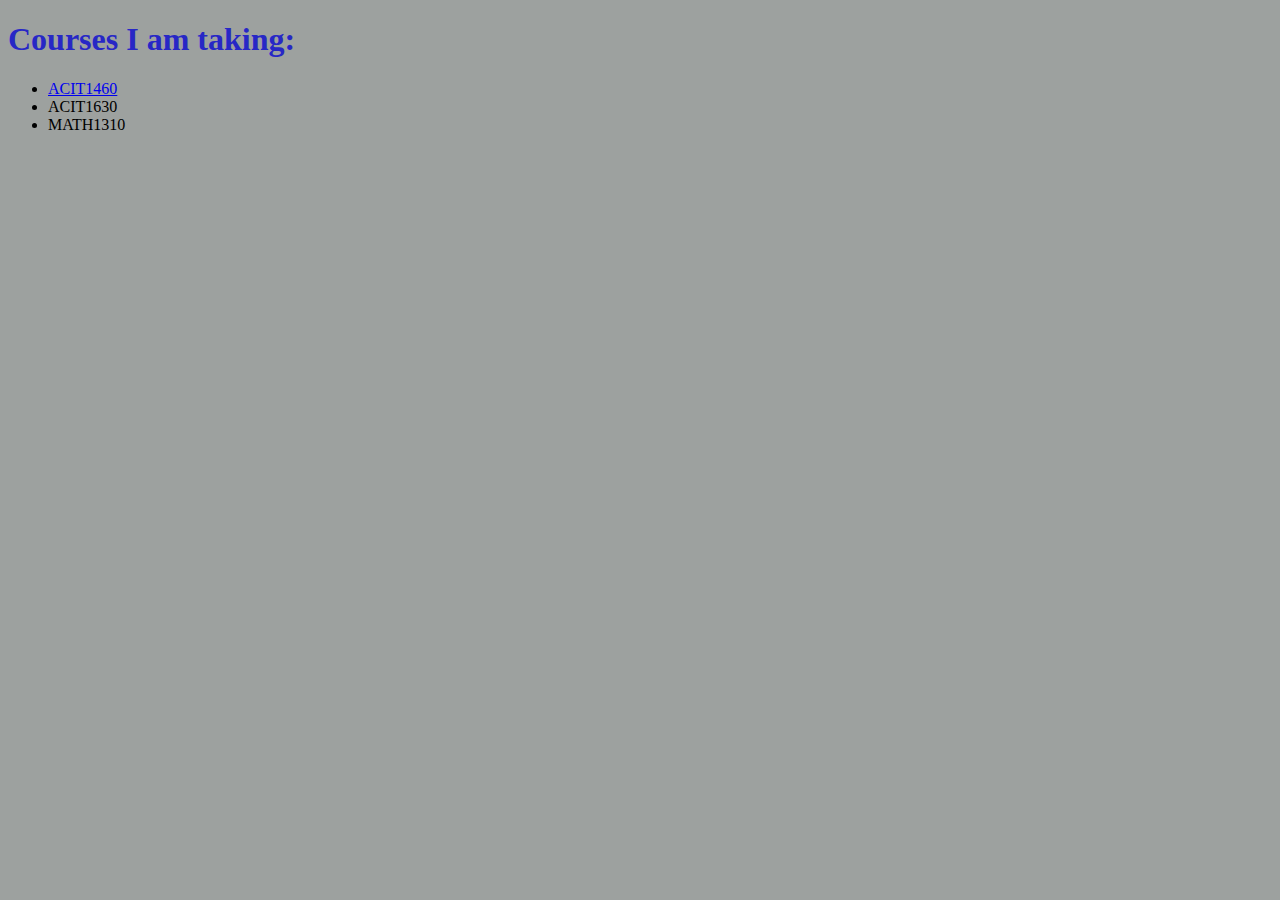
==== misc/courses.html @ 27b3db09 "edit school and courses pages. Add content in each page" ====
<!DOCTYPE html>
<html lang="en">
    <head>
        <meta charset="UTF-8">
        <link href="../styles/stylesheet.css" rel="stylesheet">
        <title>My Courses</title>
    </head>

    <body>
        <h1> 
            Courses I am taking:
        </h1> 

        <ul>
            <li> <a href="https://www.bcit.ca/outlines/20223048460/"> ACIT1460 </a> </li>
            <li> ACIT1630 </li>
            <li> MATH1310 </li>
        </ul>
    </body>
</html>
---- styles/stylesheet.css ----
body{
    background-color: rgba(111, 117, 115, 0.681);
}

h1{
    color:rgb(39, 39, 198);
}
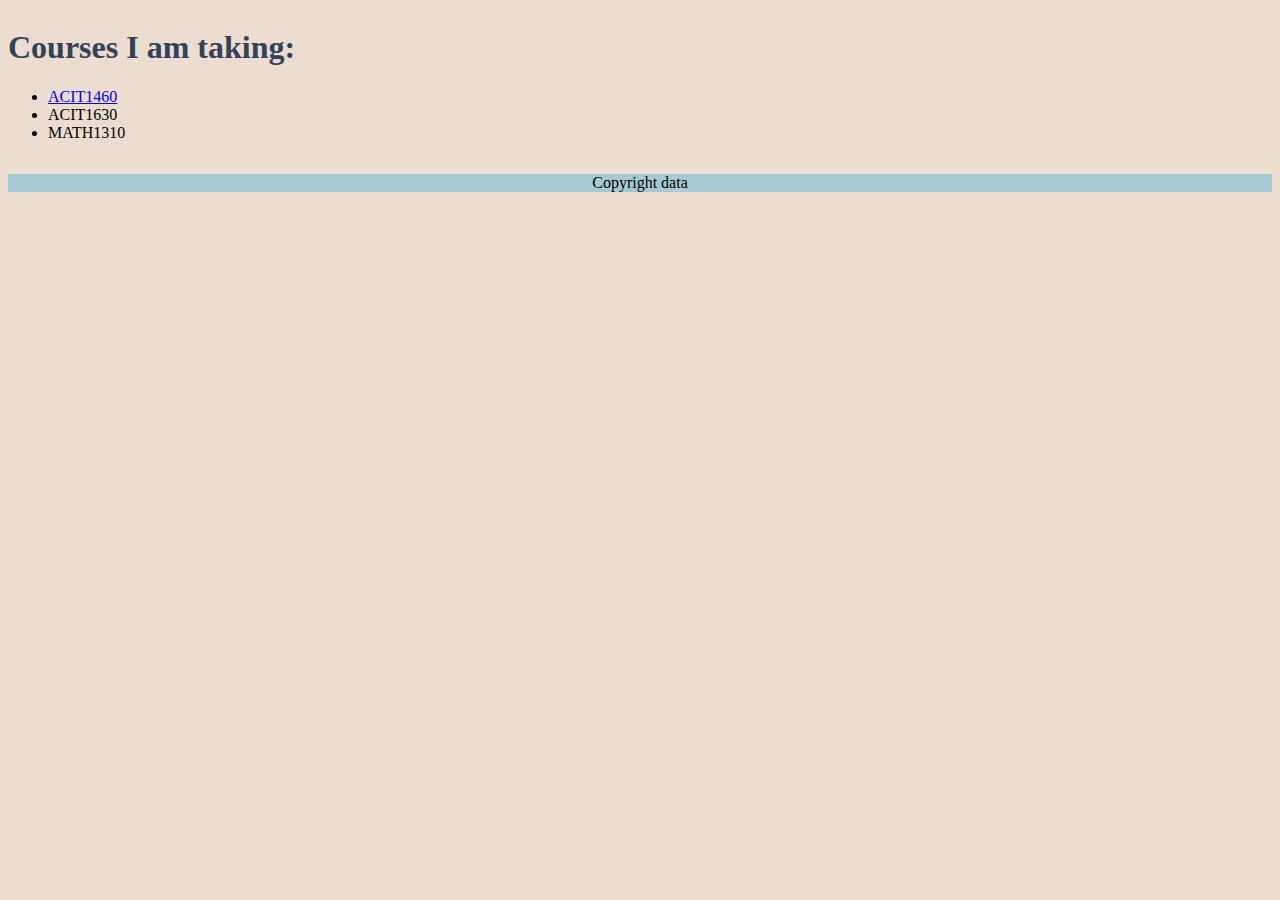
==== commit aa120abc: "add colouring to header and add copyright footer text" ====
--- a/misc/courses.html
+++ b/misc/courses.html
@@ -7,14 +7,22 @@
     </head>
 
     <body>
-        <h1> 
-            Courses I am taking:
-        </h1> 
+        <main>
+            <section>
+                <h1> 
+                    Courses I am taking:
+                </h1> 
 
-        <ul>
-            <li> <a href="https://www.bcit.ca/outlines/20223048460/"> ACIT1460 </a> </li>
-            <li> ACIT1630 </li>
-            <li> MATH1310 </li>
-        </ul>
+                <ul>
+                    <li> <a href="https://www.bcit.ca/outlines/20223048460/"> ACIT1460 </a> </li>
+                    <li> ACIT1630 </li>
+                    <li> MATH1310 </li>
+                </ul> 
+            </section>
+        </main>
+        
+        <footer>
+            <p>Copyright data</p>
+        </footer>
     </body>
 </html>--- a/styles/stylesheet.css
+++ b/styles/stylesheet.css
@@ -1,7 +1,39 @@
 body{
-    background-color: rgba(111, 117, 115, 0.681);
+    background-color: #eDDDD0;
 }
 
 h1{
-    color:rgb(39, 39, 198);
+    color: #334259;
 }
+
+header{
+    background-color: #a6cad4;
+    text-align: center;
+}
+
+#main_header {
+    font-family: Montserrat, sans-serif;
+}
+
+nav {
+    display: flex;
+    justify-content: center;
+}
+
+div {
+    padding: 10px;
+}
+
+footer {
+    background-color: #a6cad4;
+    text-align: center;
+}
+
+main {
+    display: grid;
+    grid-template-columns: 1fr 1fr;
+}
+
+img {
+    grid-column: 2/3;
+}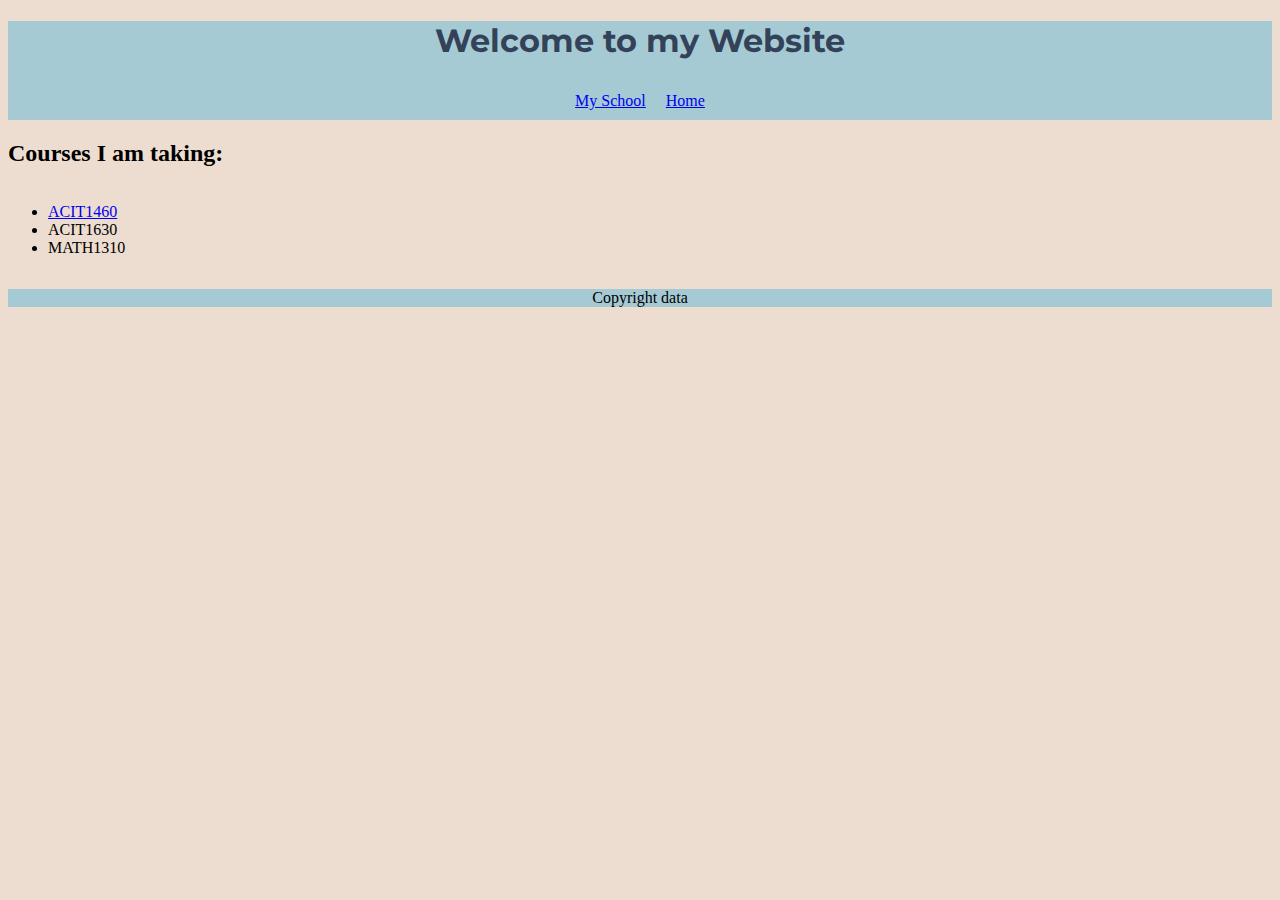
==== commit 87354002: "modified header styling. Add grid layout" ====
--- a/misc/courses.html
+++ b/misc/courses.html
@@ -4,15 +4,29 @@
         <meta charset="UTF-8">
         <link href="../styles/stylesheet.css" rel="stylesheet">
         <title>My Courses</title>
+        <link rel="preconnect" href="https://fonts.googleapis.com">
+        <link rel="preconnect" href="https://fonts.gstatic.com" crossorigin>
+        <link href="https://fonts.googleapis.com/css2?family=Montserrat&display=swap" rel="stylesheet">
     </head>
 
     <body>
+        <header>
+            <h1 id="main_header">Welcome to my Website</h1>
+            <article class="nav_bar">
+                <nav>
+                    <div><a href="school.html"> My School </a></div>
+                    <div><a href="../index.html"> Home </a></div>
+                 </nav>
+            
+        </article>
+        </header>
+    
+
         <main>
+            <h2> 
+                Courses I am taking:
+            </h2> 
             <section>
-                <h1> 
-                    Courses I am taking:
-                </h1> 
-
                 <ul>
                     <li> <a href="https://www.bcit.ca/outlines/20223048460/"> ACIT1460 </a> </li>
                     <li> ACIT1630 </li>
@@ -20,7 +34,7 @@
                 </ul> 
             </section>
         </main>
-        
+
         <footer>
             <p>Copyright data</p>
         </footer>
--- a/styles/stylesheet.css
+++ b/styles/stylesheet.css
@@ -10,6 +10,7 @@
     background-color: #a6cad4;
     text-align: center;
 }
+
 
 #main_header {
     font-family: Montserrat, sans-serif;
@@ -31,9 +32,19 @@
 
 main {
     display: grid;
-    grid-template-columns: 1fr 1fr;
+    grid-template-columns: 3fr 1fr;
 }
 
 img {
     grid-column: 2/3;
+    align-items: flex-end;
+    padding-left: 30px;
+}
+
+h2 {
+    grid-column: 1/-1;
+}
+
+.text {
+    grid-column: 1/2;
 }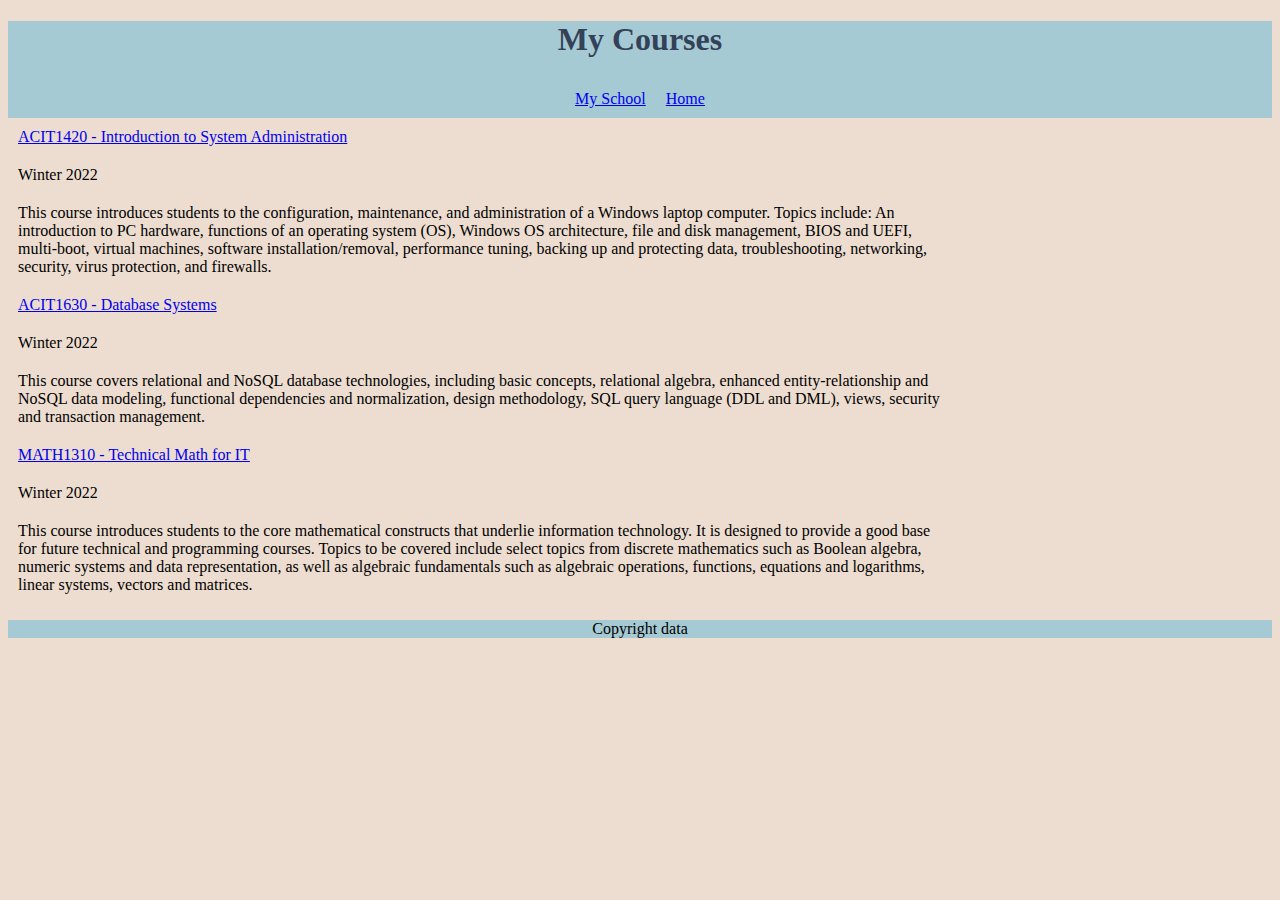
==== commit f474068f: "edit html of course page. Add full course name, description, and term" ====
--- a/misc/courses.html
+++ b/misc/courses.html
@@ -11,27 +11,25 @@
 
     <body>
         <header>
-            <h1 id="main_header">Welcome to my Website</h1>
-            <article class="nav_bar">
-                <nav>
-                    <div><a href="school.html"> My School </a></div>
-                    <div><a href="../index.html"> Home </a></div>
-                 </nav>
-            
-        </article>
+            <h1>My Courses</h1>
+            <nav>
+                <div><a href="school.html"> My School </a></div>
+                <div><a href="../index.html"> Home </a></div>
+            </nav>
         </header>
     
 
         <main>
-            <h2> 
-                Courses I am taking:
-            </h2> 
             <section>
-                <ul>
-                    <li> <a href="https://www.bcit.ca/outlines/20223048460/"> ACIT1460 </a> </li>
-                    <li> ACIT1630 </li>
-                    <li> MATH1310 </li>
-                </ul> 
+                    <div> <a href="https://www.bcit.ca/outlines/20223048460/"> ACIT1420 - Introduction to System Administration</a> </div>
+                    <div class = "season">Winter 2022 </div> 
+                    <div> This course introduces students to the configuration, maintenance, and administration of a Windows laptop computer. Topics include: An introduction to PC hardware, functions of an operating system (OS), Windows OS architecture, file and disk management, BIOS and UEFI, multi-boot, virtual machines, software installation/removal, performance tuning, backing up and protecting data, troubleshooting, networking, security, virus protection, and firewalls.</div>
+                    <div> <a href=https://www.bcit.ca/outlines/acit1630/"> ACIT1630 - Database Systems </a> </div>
+                    <div class = "season">Winter 2022 </div> 
+                    <div> This course covers relational and NoSQL database technologies, including basic concepts, relational algebra, enhanced entity-relationship and NoSQL data modeling, functional dependencies and normalization, design methodology, SQL query language (DDL and DML), views, security and transaction management.</div>
+                    <div> <a href="https://www.bcit.ca/outlines/math1310/"> MATH1310 - Technical Math for IT </a> </div>
+                    <div class = "season">Winter 2022 </div> 
+                    <div> This course introduces students to the core mathematical constructs that underlie information technology. It is designed to provide a good base for future technical and programming courses. Topics to be covered include select topics from discrete mathematics such as Boolean algebra, numeric systems and data representation, as well as algebraic fundamentals such as algebraic operations, functions, equations and logarithms, linear systems, vectors and matrices.</div>
             </section>
         </main>
 
--- a/styles/stylesheet.css
+++ b/styles/stylesheet.css
@@ -2,9 +2,11 @@
     background-color: #eDDDD0;
 }
 
+/* Change header font colour */
 h1{
     color: #334259;
 }
+
 
 header{
     background-color: #a6cad4;
@@ -21,6 +23,7 @@
     justify-content: center;
 }
 
+/* fixme: header nav bar */
 div {
     padding: 10px;
 }
@@ -47,4 +50,9 @@
 
 .text {
     grid-column: 1/2;
-}+}
+
+/* .season {
+    background-color: orange;
+    text-align: left;
+} */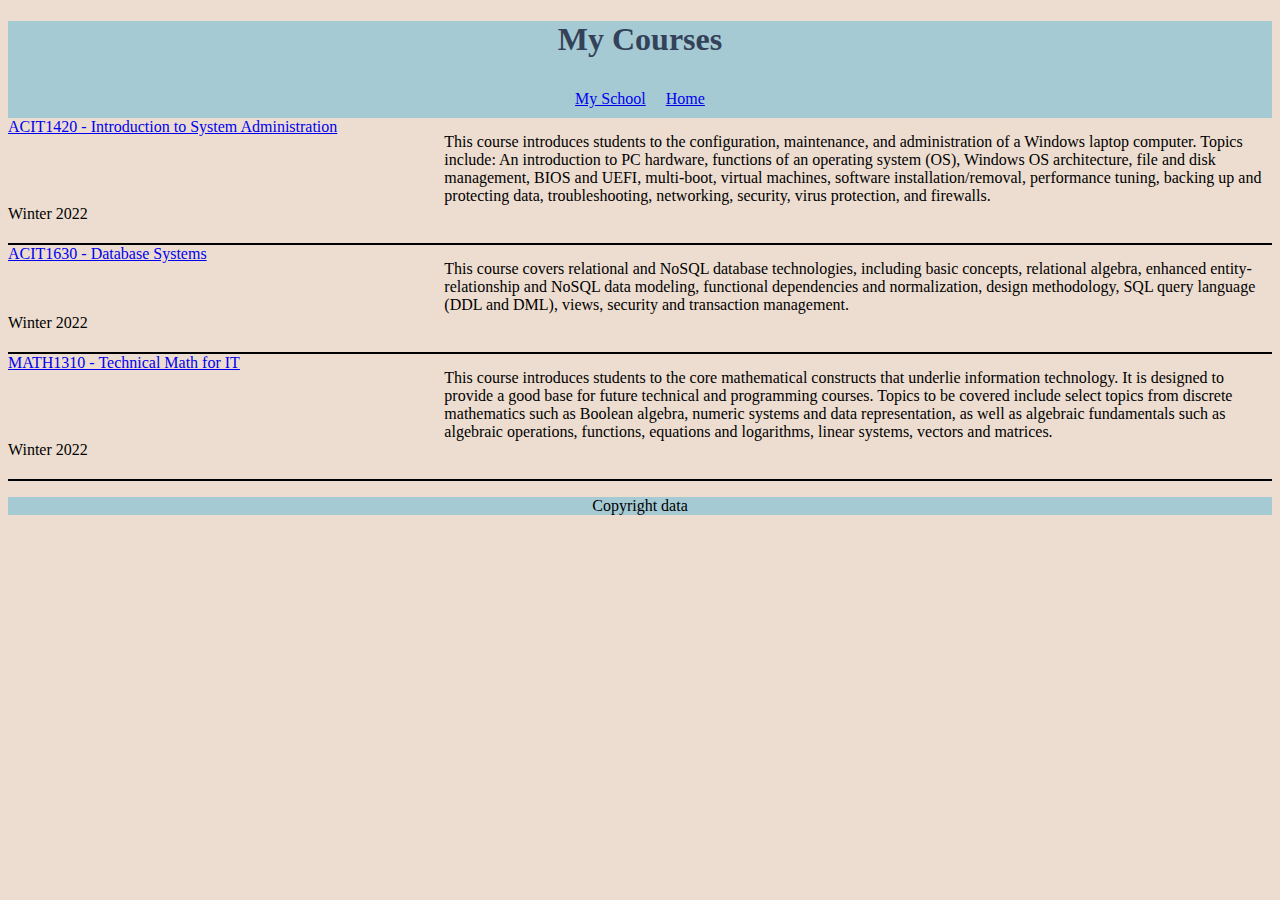
==== commit e308012c: "add media queries for larger screens" ====
--- a/misc/courses.html
+++ b/misc/courses.html
@@ -2,6 +2,7 @@
 <html lang="en">
     <head>
         <meta charset="UTF-8">
+        <meta name="viewport" content="width=device-width, initial-scale=1.0">
         <link href="../styles/stylesheet.css" rel="stylesheet">
         <title>My Courses</title>
         <link rel="preconnect" href="https://fonts.googleapis.com">
@@ -20,16 +21,22 @@
     
 
         <main>
-            <section>
+            <section class = "course">
                     <div> <a href="https://www.bcit.ca/outlines/20223048460/"> ACIT1420 - Introduction to System Administration</a> </div>
                     <div class = "season">Winter 2022 </div> 
-                    <div> This course introduces students to the configuration, maintenance, and administration of a Windows laptop computer. Topics include: An introduction to PC hardware, functions of an operating system (OS), Windows OS architecture, file and disk management, BIOS and UEFI, multi-boot, virtual machines, software installation/removal, performance tuning, backing up and protecting data, troubleshooting, networking, security, virus protection, and firewalls.</div>
-                    <div> <a href=https://www.bcit.ca/outlines/acit1630/"> ACIT1630 - Database Systems </a> </div>
-                    <div class = "season">Winter 2022 </div> 
-                    <div> This course covers relational and NoSQL database technologies, including basic concepts, relational algebra, enhanced entity-relationship and NoSQL data modeling, functional dependencies and normalization, design methodology, SQL query language (DDL and DML), views, security and transaction management.</div>
-                    <div> <a href="https://www.bcit.ca/outlines/math1310/"> MATH1310 - Technical Math for IT </a> </div>
-                    <div class = "season">Winter 2022 </div> 
-                    <div> This course introduces students to the core mathematical constructs that underlie information technology. It is designed to provide a good base for future technical and programming courses. Topics to be covered include select topics from discrete mathematics such as Boolean algebra, numeric systems and data representation, as well as algebraic fundamentals such as algebraic operations, functions, equations and logarithms, linear systems, vectors and matrices.</div>
+                    <div class = "description"> This course introduces students to the configuration, maintenance, and administration of a Windows laptop computer. Topics include: An introduction to PC hardware, functions of an operating system (OS), Windows OS architecture, file and disk management, BIOS and UEFI, multi-boot, virtual machines, software installation/removal, performance tuning, backing up and protecting data, troubleshooting, networking, security, virus protection, and firewalls.</div>
+            </section>
+
+            <section class = "course">
+                <div> <a href=https://www.bcit.ca/outlines/acit1630/"> ACIT1630 - Database Systems </a> </div>
+                <div class = "season">Winter 2022 </div> 
+                <div class = "description"> This course covers relational and NoSQL database technologies, including basic concepts, relational algebra, enhanced entity-relationship and NoSQL data modeling, functional dependencies and normalization, design methodology, SQL query language (DDL and DML), views, security and transaction management.</div>
+            </section>
+
+            <section class = "course"> 
+                <div> <a href="https://www.bcit.ca/outlines/math1310/"> MATH1310 - Technical Math for IT </a> </div>
+                <div class = "season">Winter 2022 </div> 
+                <div class = "description"> This course introduces students to the core mathematical constructs that underlie information technology. It is designed to provide a good base for future technical and programming courses. Topics to be covered include select topics from discrete mathematics such as Boolean algebra, numeric systems and data representation, as well as algebraic fundamentals such as algebraic operations, functions, equations and logarithms, linear systems, vectors and matrices.</div>
             </section>
         </main>
 
--- a/styles/stylesheet.css
+++ b/styles/stylesheet.css
@@ -20,11 +20,13 @@
 
 nav {
     display: flex;
+    /* fixme: remove this line for media query for big screens */
+    flex-direction: column;
     justify-content: center;
 }
 
 /* fixme: header nav bar */
-div {
+nav > div {
     padding: 10px;
 }
 
@@ -33,7 +35,7 @@
     text-align: center;
 }
 
-main {
+.home_text {
     display: grid;
     grid-template-columns: 3fr 1fr;
 }
@@ -55,4 +57,46 @@
 /* .season {
     background-color: orange;
     text-align: left;
+} */
+
+.course {
+    border-bottom: 2px solid black;
+}
+
+
+@media screen and (min-width: 600px) {
+    .course {
+        display: grid;
+        grid-template-columns: 1fr 2fr;
+        /* border-bottom: 2px solid black; */
+    };
+
+}
+
+@media screen and (min-width: 600px) {
+    nav {
+        display: flex;
+        flex-direction: row;
+        justify-content: center;
+    };
+}
+
+@media screen and (min-width: 600px) {
+    .season {
+        grid-row: 2/3;
+        padding-bottom: 20px;
+    }
+}
+
+@media screen and (min-width: 600px) {
+    .description {
+        padding-top: 15px;
+        margin-left: 15px;
+    }
+}
+
+/* @media screen and (min-width: 600px) {
+    .course {
+
+    }
 } */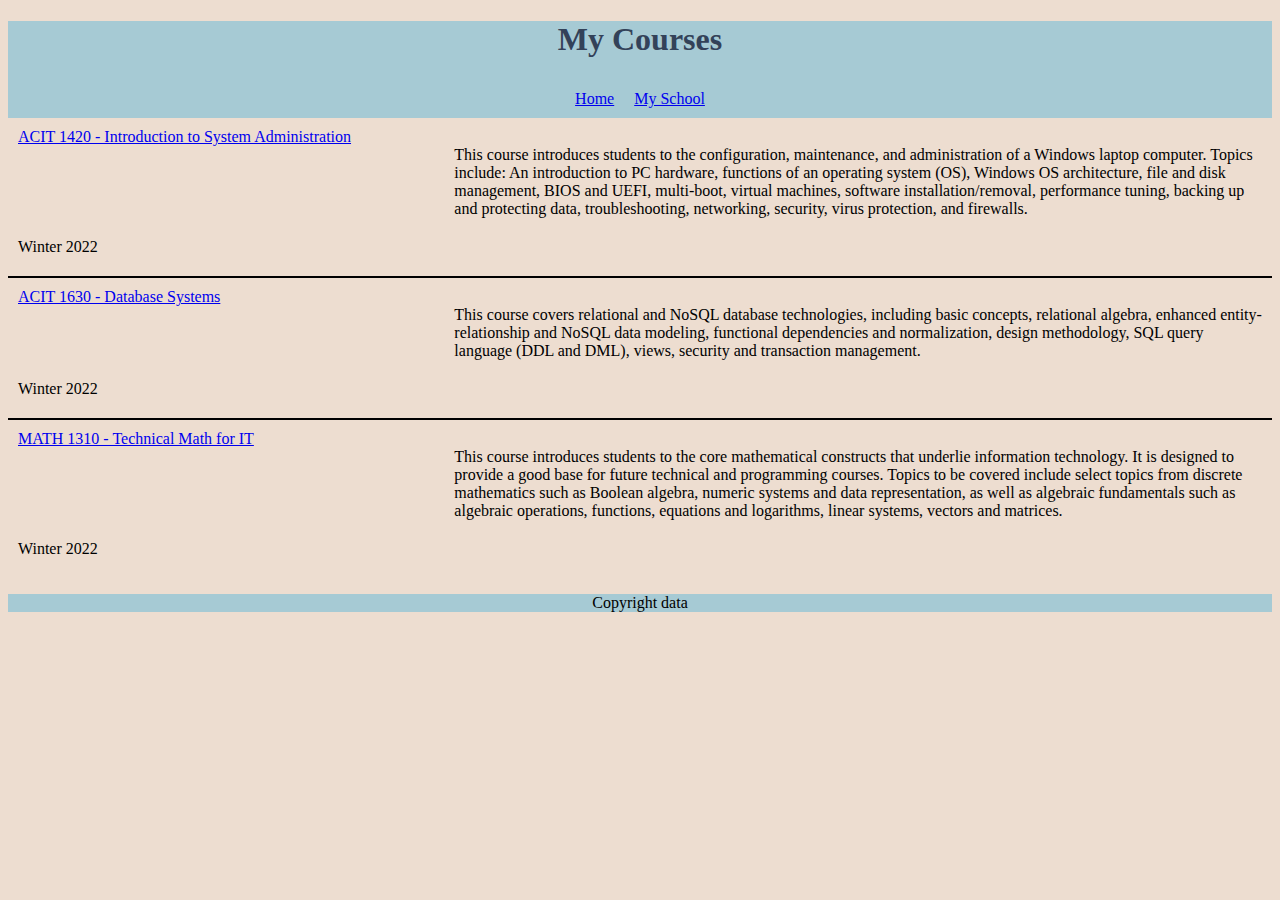
==== commit 73912229: "modify media queries to fix formatting. Modify default formatting to match example" ====
--- a/misc/courses.html
+++ b/misc/courses.html
@@ -14,27 +14,27 @@
         <header>
             <h1>My Courses</h1>
             <nav>
+                <div><a href="../index.html"> Home </a></div>
                 <div><a href="school.html"> My School </a></div>
-                <div><a href="../index.html"> Home </a></div>
             </nav>
         </header>
     
 
         <main>
             <section class = "course">
-                    <div> <a href="https://www.bcit.ca/outlines/20223048460/"> ACIT1420 - Introduction to System Administration</a> </div>
+                    <div> <a href="https://www.bcit.ca/outlines/20223048460/"> ACIT 1420 - Introduction to System Administration</a> </div>
                     <div class = "season">Winter 2022 </div> 
                     <div class = "description"> This course introduces students to the configuration, maintenance, and administration of a Windows laptop computer. Topics include: An introduction to PC hardware, functions of an operating system (OS), Windows OS architecture, file and disk management, BIOS and UEFI, multi-boot, virtual machines, software installation/removal, performance tuning, backing up and protecting data, troubleshooting, networking, security, virus protection, and firewalls.</div>
             </section>
 
             <section class = "course">
-                <div> <a href=https://www.bcit.ca/outlines/acit1630/"> ACIT1630 - Database Systems </a> </div>
+                <div> <a href=https://www.bcit.ca/outlines/acit1630/"> ACIT 1630 - Database Systems </a> </div>
                 <div class = "season">Winter 2022 </div> 
                 <div class = "description"> This course covers relational and NoSQL database technologies, including basic concepts, relational algebra, enhanced entity-relationship and NoSQL data modeling, functional dependencies and normalization, design methodology, SQL query language (DDL and DML), views, security and transaction management.</div>
             </section>
 
-            <section class = "course"> 
-                <div> <a href="https://www.bcit.ca/outlines/math1310/"> MATH1310 - Technical Math for IT </a> </div>
+            <section id="last" class="course"> 
+                <div> <a href="https://www.bcit.ca/outlines/math1310/"> MATH 1310 - Technical Math for IT </a> </div>
                 <div class = "season">Winter 2022 </div> 
                 <div class = "description"> This course introduces students to the core mathematical constructs that underlie information technology. It is designed to provide a good base for future technical and programming courses. Topics to be covered include select topics from discrete mathematics such as Boolean algebra, numeric systems and data representation, as well as algebraic fundamentals such as algebraic operations, functions, equations and logarithms, linear systems, vectors and matrices.</div>
             </section>
--- a/styles/stylesheet.css
+++ b/styles/stylesheet.css
@@ -54,13 +54,17 @@
     grid-column: 1/2;
 }
 
-/* .season {
-    background-color: orange;
-    text-align: left;
-} */
+section > div {
+    padding: 10px;
+}
 
 .course {
-    border-bottom: 2px solid black;
+    border-bottom: 2px solid grey;
+}
+
+#last {
+    border-bottom: none;
+    padding-bottom: none;
 }
 
 
@@ -68,7 +72,7 @@
     .course {
         display: grid;
         grid-template-columns: 1fr 2fr;
-        /* border-bottom: 2px solid black; */
+        border-bottom: 2px solid black;
     };
 
 }
@@ -90,13 +94,14 @@
 
 @media screen and (min-width: 600px) {
     .description {
-        padding-top: 15px;
+        padding-top: 28px;
         margin-left: 15px;
     }
 }
 
-/* @media screen and (min-width: 600px) {
-    .course {
+@media screen and (min-width: 600px) {
+    #last {
+        border-bottom: none;
+    };
 
-    }
-} */+}